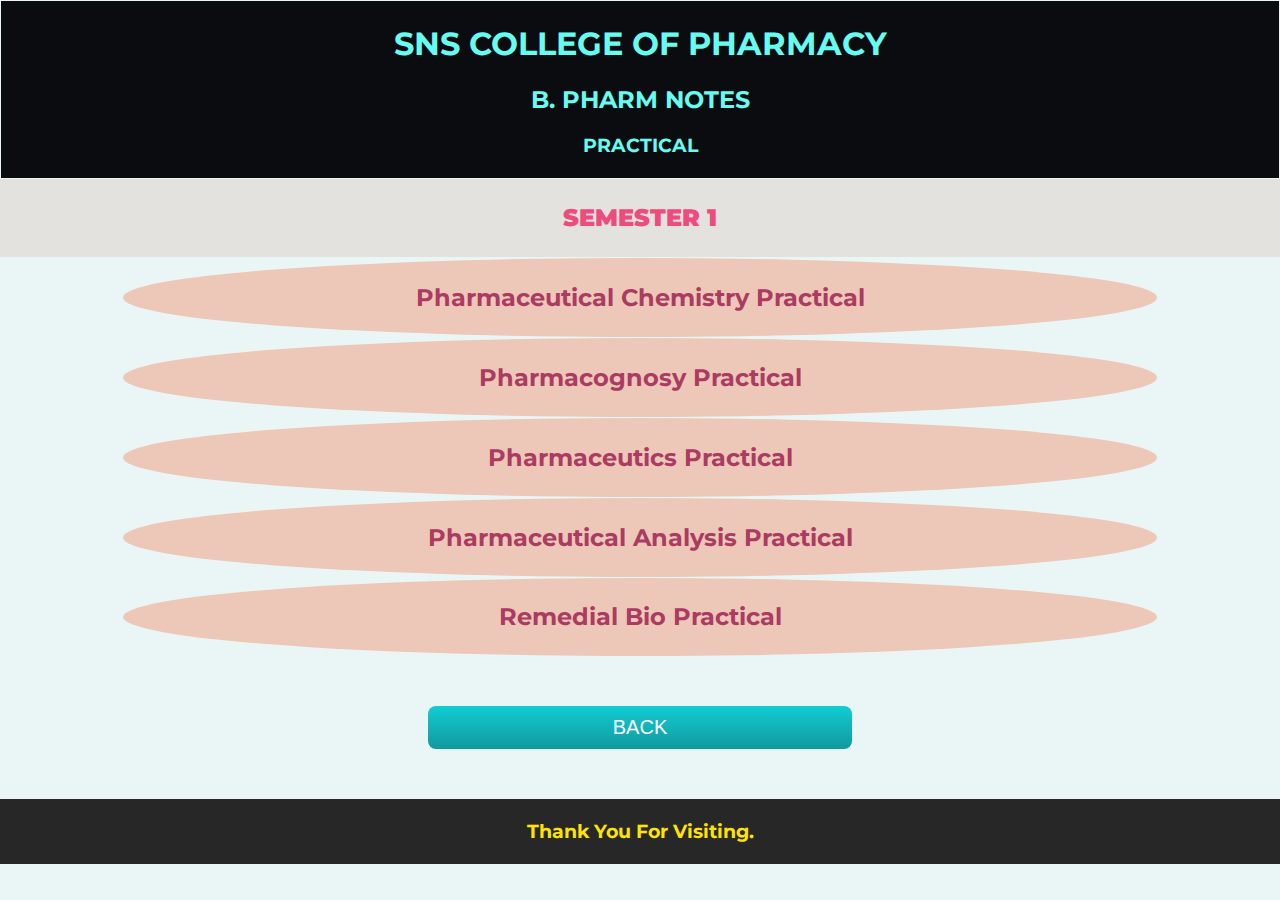
==== index.html @ ee42d035 "index" ====
<!DOCTYPE html>
<html lang="en" dir="ltr">

<head>
  <meta charset="utf-8">
  <title>B. Pharm Notes</title>
  <link rel="preconnect" href="https://fonts.googleapis.com">
  <link rel="preconnect" href="https://fonts.gstatic.com" crossorigin>
  <link href="https://fonts.googleapis.com/css2?family=Montserrat&display=swap" rel="stylesheet">
  <link rel="stylesheet" href="styles.css">
  <link rel="icon" href="favicon.ico">
  <meta name="viewport" content="width=device-width, intial-scale=1.0">

  <meta name="Description" CONTENT="B. Pharm Practical Notes SNS College Of Pharmacy, Motihari">
  <meta name="Description" CONTENT="SNS College of Pharmacy Motihari Practical">
  <meta name="Description" CONTENT="SNS COLLEGE OF PHARMACY B. Pharm Practical, MOTIHARI">
  <meta name="Description" CONTENT="Pharmacy notes Sns college of pharmacy Practical">
  <meta name="Description" CONTENT="Pharmacy notes Sns college of pharmacy Practical motihari">
</head>
</head>

<body>
  <div class="heading">
    <h1>SNS COLLEGE OF PHARMACY</h1>
    <h2>B. PHARM NOTES</h2>
    <h3>PRACTICAL</h3>

  </div>
  <div class="body">
    <div class="SEMESTER-1">
      <div class="semester1">
        <h2><strong>SEMESTER 1</strong></h2>
      </div>

      <a href="Pharmaceutical-Chemistry-Practical.html">
        <div class="Pharmaceutical-Chemistry a">
          <h2 class="b">Pharmaceutical Chemistry Practical</h2>
        </div>
      </a>

      <a href="Pharmacognosy-I-Practical.html">
        <div class="Pharmacognosy-I a">
          <h2 class="b">Pharmacognosy Practical</h2>
        </div>
      </a>

      <a href="Pharmaceutics-Practical.html">
        <div class="Pharmaceutics a">
          <h2 class="b">Pharmaceutics Practical</h2>
        </div>
      </a>

      <a href="Pharmaceutical-Analysis-Practical.html">
        <div class="Pharmaceutical-Analysis a">
          <h2 class="b">Pharmaceutical Analysis Practical</h2>
        </div>
      </a>

      <a href="Remedial-Bio-Practical.html">
        <div class="Pharmaceutical-Analysis a">
          <h2 class="b">Remedial Bio Practical</h2>
        </div>
      </a>



    </div>
  </div>

  <a class="back" href="../index.html">
    <div class="btn">
      BACK
    </div>
  </a>

  <div class="bottom">
    <h3>Thank You For Visiting.</h3>
  </div>

</body>

</html>
---- styles.css ----
.blink-bg{
		color: #fff;
		padding: 10px;
		border-radius: 5px;
		animation: blinkingBackground 2s infinite;
	}
	@keyframes blinkingBackground{
		0%		{ background-color: #10c018;}
		25%		{ background-color: #1056c0;}
		50%		{ background-color: #ef0a1a;}
		75%		{ background-color: #254878;}
		100%	        { background-color: #04a1d5;}
	}
body {
  background-color: #EAF6F6;
  margin: 0;
  font-family: 'Montserrat', sans-serif;
}

a {
  text-decoration: none;
}

.heading {
  color: #66FCF1;
  text-align: center;
  background-color: #0B0C10;
  padding: 2px;
  margin: 1px;
}

.semester1 {
  color: #EE4C7C;
  background-color: #E3E2DF;
  padding: 5px;
  text-align: center;
}

.a {
  color: #AC3B61;
  background-color: #EDC7B7;
  padding: 5px;
  border-radius: 50%;
  margin: 1px auto 1px auto;
  text-align: center;
  width: 80%;
}

.b {
  color: #AC3B61;
}

.time-table {
  color: #0591A5;
  background-color: #85CDCA;
}

.bottom {
  color: #FFE400;
  padding: 2px;
  background-color: #272727;
  text-align: center;
}

.back {
  color: white;
}

.btn {
  text-align: center;
  background: #11cdd4;
  background-image: -webkit-linear-gradient(top, #11cdd4, #11999e);
  background-image: -moz-linear-gradient(top, #11cdd4, #11999e);
  background-image: -ms-linear-gradient(top, #11cdd4, #11999e);
  background-image: -o-linear-gradient(top, #11cdd4, #11999e);
  background-image: linear-gradient(to bottom, #11cdd4, #11999e);
  -webkit-border-radius: 8;
  -moz-border-radius: 8;
  border-radius: 8px;
  font-family: Arial;
  color: #ffffff;
  width: 30%;
  font-size: 20px;
  padding: 10px 20px 10px 20px;
  text-decoration: none;
  margin: 50px auto 50px auto;
}

.btn:hover {
  background: #30e3cb;
  background-image: -webkit-linear-gradient(top, #30e3cb, #2bc4ed);
  background-image: -moz-linear-gradient(top, #30e3cb, #2bc4ed);
  background-image: -ms-linear-gradient(top, #30e3cb, #2bc4ed);
  background-image: -o-linear-gradient(top, #30e3cb, #2bc4ed);
  background-image: linear-gradient(to bottom, #30e3cb, #2bc4ed);
  text-decoration: none;
}

.page {
  background-color: #EE4C7C;
  padding: 20px;
  position: relative;
}

.page-heading {
  margin: 0;
}

.page-no {
  background-color: #2bc4ed;
  padding: 10px;
  width: 50%;
  display: inline-block;
}

.page-img {
  background-color: #AC3B61;
  padding: 5px;
}

.page-download {
  display: none;
}

.page-download-btn {
  color: white;
  margin: 0;
}

img {
  width: -webkit-fill-available;
}
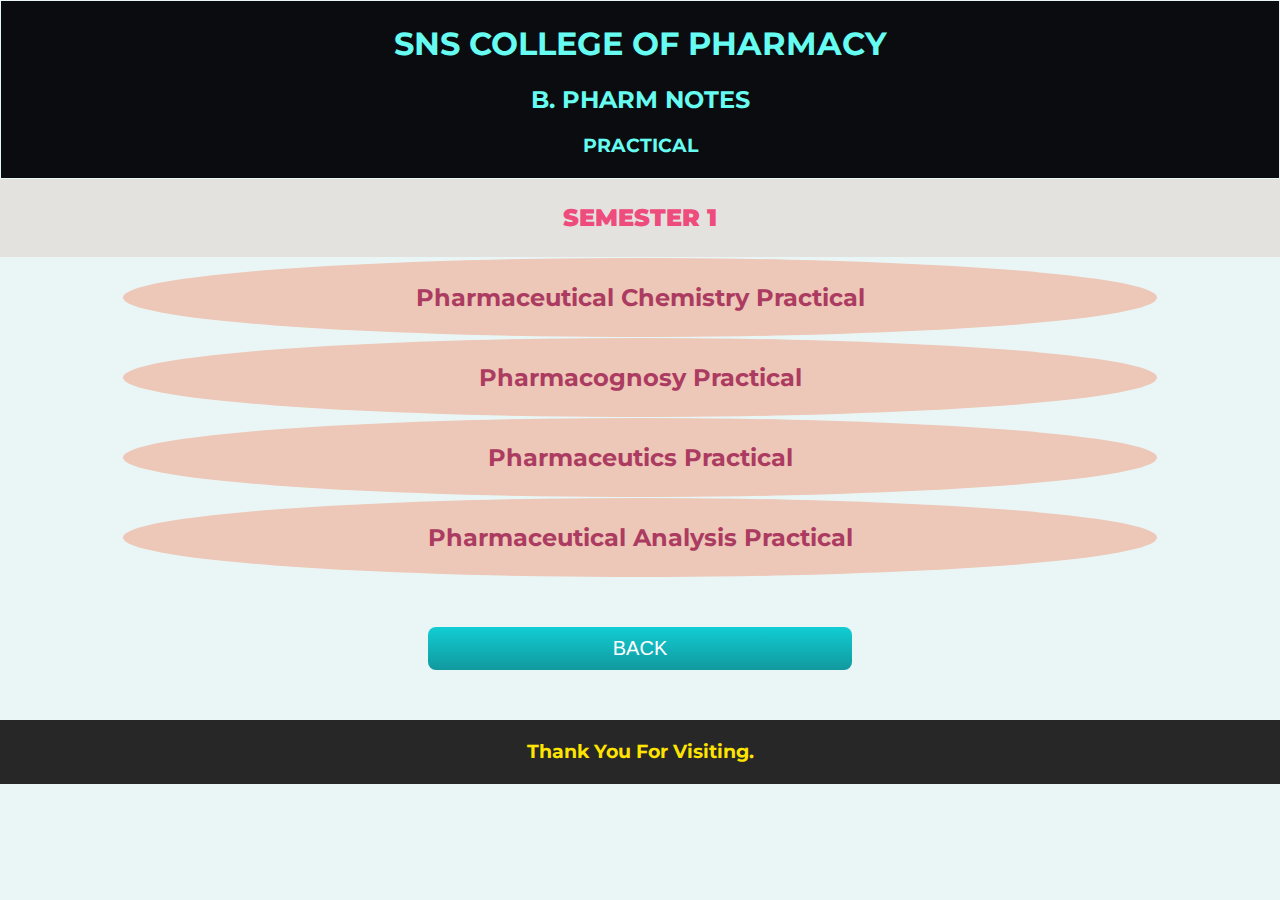
==== commit 09faf422: "bio removed" ====
--- a/index.html
+++ b/index.html
@@ -56,18 +56,14 @@
         </div>
       </a>
 
-      <a href="Remedial-Bio-Practical.html">
-        <div class="Pharmaceutical-Analysis a">
-          <h2 class="b">Remedial Bio Practical</h2>
-        </div>
-      </a>
+      
 
 
 
     </div>
   </div>
 
-  <a class="back" href="../index.html">
+  <a class="back" href="https://www.methylred.xyz/">
     <div class="btn">
       BACK
     </div>
